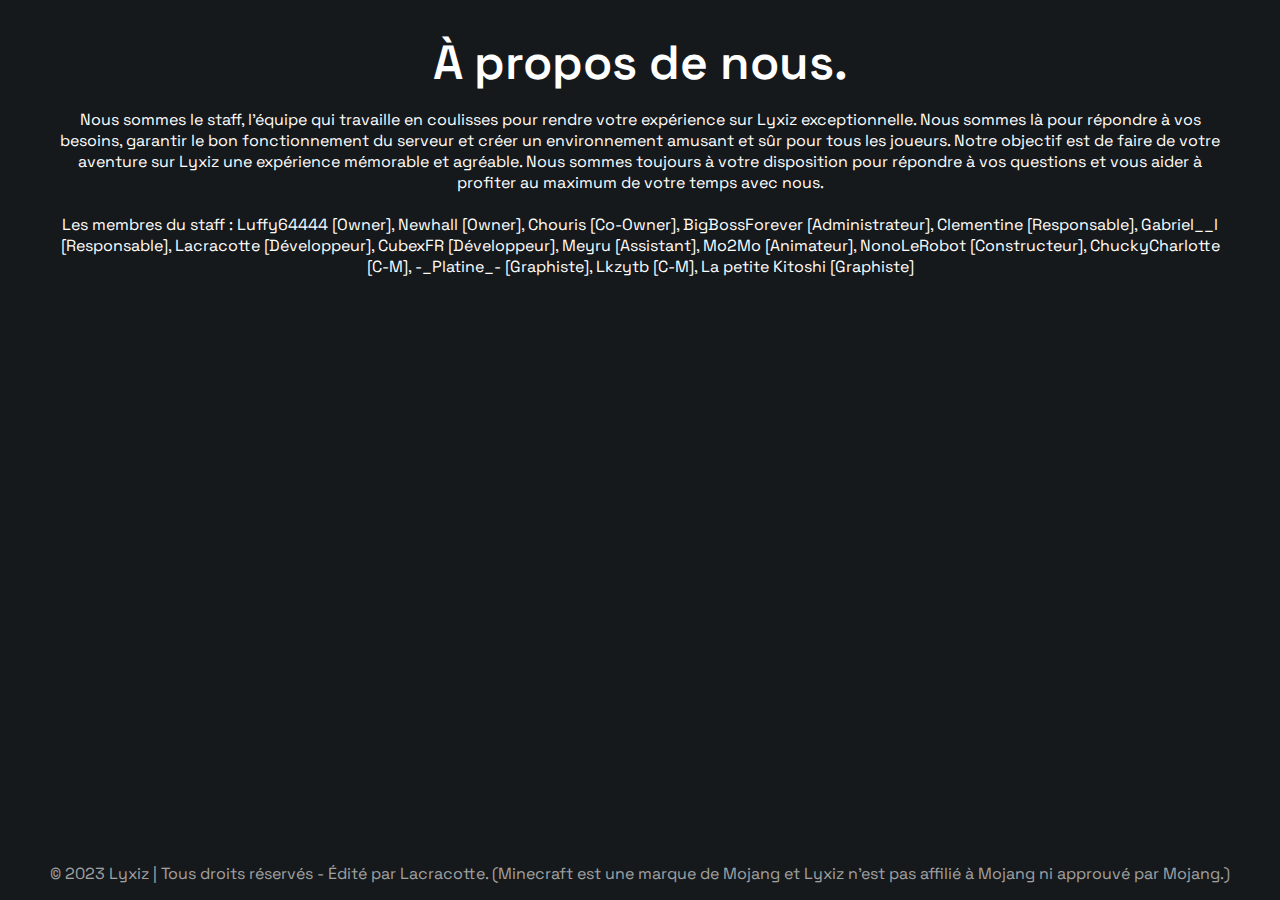
==== about.html @ 33ea8a4d "v1" ====
<!DOCTYPE html>
<html lang="fr">
<head>
    <meta charset="UTF-8">
    <meta name="viewport" content="width=device-width, initial-scale=1.0">
    <title>Lyxiz - Serveur Minecraft</title>
    <script src="script.js"></script>
    <link rel="icon" href="media/logo-web.png">
    <link rel="stylesheet" href="styles-about.css">
    <link href="https://fonts.bunny.net/css?family=Space+Grotesk:wght@500&display=swap" rel="stylesheet">
</head>
<body>
    <div class="main2">
        <a class="headline">À propos de nous.</a>
        <p class="more-info">Nous sommes le staff, l'équipe qui travaille en coulisses pour rendre votre expérience sur Lyxiz exceptionnelle. Nous sommes là pour répondre à vos besoins, garantir le bon fonctionnement du serveur et créer un environnement amusant et sûr pour tous les joueurs. Notre objectif est de faire de votre aventure sur Lyxiz une expérience mémorable et agréable. Nous sommes toujours à votre disposition pour répondre à vos questions et vous aider à profiter au maximum de votre temps avec nous.<br><br>Les membres du staff : Luffy64444 [Owner], Newhall [Owner], Chouris [Co-Owner], BigBossForever [Administrateur], Clementine [Responsable], Gabriel__l [Responsable], Lacracotte [Développeur], CubexFR [Développeur], Meyru [Assistant], Mo2Mo [Animateur], NonoLeRobot [Constructeur], ChuckyCharlotte [C-M], -_Platine_- [Graphiste], Lkzytb [C-M], La petite Kitoshi [Graphiste]</p>
    </div>
    <footer class="copyright_div">
        <a href="" class="copyright">© 2023 Lyxiz | Tous droits
            réservés - Édité par Lacracotte. (Minecraft est une marque de Mojang et Lyxiz n'est pas affilié à Mojang
            ni approuvé par Mojang.)</a>
    </footer>
</body>
</html>
---- styles-about.css ----
html {
    scroll-behavior: smooth;
    font-family: 'Space Grotesk', sans-serif;
    background-color: #16191b;
}

:root {
    --nice-padding: 6rem;
    --roundness: 0.75rem;
    --accent1: #02db02;
    --accent2: #05b305;
    --accent2_transp: #05b30555;
    --background1: #212529;
    --background2: #16191b;


    color-scheme: dark;
}

span {
    font-family: 'Space Grotesk', sans-serif;
}

body {
    font-family:'Space Grotesk', sans-serif;
    background-color: var(--background1);
    color: white;
    margin:0px;
}

.headline {
    margin-top: 2rem;
    color: #fff;
    font-size:3rem;
    text-align: center;
    font-weight: 600;
}

.desktop_navbar {
    position:fixed;
    display: flex;
    height: 4rem;
    width: 100%;
    top: 0;
    right: 0;
    left: 0;
    bottom:0;
    background-color: #00000022;
    backdrop-filter: blur(15px);
    z-index: 5;
    align-items: center;
    justify-content: center;
    flex-direction: row;
}

.desktop_navbar_logo_img {
    width: 5rem;
    padding-left: 2rem;
    padding-right: 1rem;
}

.desktop_navbar_link {
    font-size: 1.2rem;
    padding: .8rem;
    transition: all .5s;
    text-decoration: none;
    color: #fff;
    text-align: center;
}
.desktop_navbar_link:hover {
    color: var(--accent1);
}

.desktop_navbar_link2 {
    padding:.5rem;
    color: #fff;
    text-decoration: none;
    text-align: center;
}

.desktop_navbar_link2_div {
    font-size: 1.2rem;
    padding: .6rem;
    transition: all .5s;
    margin-left: auto;
    margin-right: 2rem;
    font-weight: 700;
    border-radius: var(--roundness);
    text-align: center;
}

.desktop_navbar_link2_div:hover {
    color: var(--accent1);
}

.mobile_navbar {
    display: none;
    overflow: hidden;
    background-color: #00000022;
    backdrop-filter: blur(15px);
    position: fixed;
    width: 100%;
    z-index: 5;
    flex-direction: row;
    min-height: 53px;
}

.mobile_navbar_logo_img {
    position: absolute;
    display: block;
    height: 42px;
    padding-left: .5rem;
    top: 0;
    left: 0;
    padding-top: 3.5px;
}

.mobile_navbar #mobile_navbar_links {
    display: none;
    margin-top: 53px;
    flex-direction: column;
    align-items: center;
    width: 100%;
    background-color: #00000022;
}

.mobile_navbar_link {
    padding:.5rem;
}

.mobile_navbar a {
    color: white;
    text-decoration: none;
    font-size: 17px;
    display: block;
}

.mobile_navbar .icon {
    background-color: #00000022;
    display: block;
    position: absolute;
    right: 0;
    top: 0;
    padding: 16px;
}

.mobile_navbar_logo_img_a {
    display: block;
    background-color: #00000022;
} 

.mainflex {
    display: flex;
    align-items: center;
    align-content: center;
    justify-content: center;
    flex-direction: column;
}

.main2 {
    display: flex;
    justify-content: center;
    flex-direction: column;
    align-content: center;
    padding-bottom: 1rem;
    background-color: var(--background2);
    width: 100%;
}



.main2_features_div {
    padding-top: 2rem;
    display:flex;
    align-items: center;
    justify-content: center;
    flex-wrap:wrap;
}

.main2_feature {
    display: flex;
    background-color: var(--background1);
    height: 24rem;
    width: 18rem;
    margin: 1rem;
    border-radius: var(--roundness);
    transition: all .5s;
    flex-direction: column;
}

.main2_feature:hover {
    background-color: #00000099;
    transform: scale(1.05)
}

@media (max-width: 1599px) {
    .main2_features_div {
      margin-left: 10rem;
      margin-right: 10rem;
    }
  }
@media (max-width: 1279px) {
    .main2_features_div {
      margin-left: 0rem;
      margin-right: 0rem;
    }
  }


.main2_feature_img {
    width: 100%;
    height: 50%;
    object-fit: cover;
    border-radius: var(--roundness);
}

.main2_feature_headline {
    margin-top: 1rem;
    text-align: center;
    font-size:1.5rem;
    font-weight: 700;
    margin-top: auto;
}

.main2_feature_text {
    margin:1rem;
    text-align: center;
    font-size:1.2rem;
    margin-bottom: auto;
}

.more-info {
    text-align: center; 
    font-size: 1rem;
    background-color: var(--background2);
    color: white;
    display: flex; 
    flex-direction: column; 
    align-items: center; 
    justify-content: center;
    margin-right: 60px;
    margin-left: 60px;
    margin-bottom: -10px;
}

.copyright {
    color: #ffffff99;
    text-decoration: none;
}

.copyright_div {
    position: fixed;
    bottom: 0;
    left: 0; 
    right: 0; 
    display: flex;
    justify-content: center;
    padding: 16px;
    width: auto;
    background-color: #16191b;
}

@media only screen and (max-width: 600px) {
    .desktop_navbar{
        display:none;
    }
    .mobile_navbar{
        display:flex;
    }
    .headline {
        font-size:1.9rem;
        margin-right: 1rem;
        margin-left: 1rem;
    }
    .main1_logo {
        max-width: 16rem;
    }
    .main1_description {
        font-size: 2.5rem;
        margin-bottom: 2rem;
    }
    .main1_ipcopier {
        display: none;
    }
    .main5_admins_img {
        align-self: center;
        padding-top: 1rem;
    }
    .main5_admins_div{
        flex-direction: column;
        min-height: 0;
    }
    .main5_admins_description_div {
        max-width: 100%;
        padding: 2rem;
    }
    .main4_dc_div {
        flex-direction: column;
    }
    .main4_dc_widget {
        height: 20rem;
        width: 100%;
    }
    .main3_join_div {
        min-width: 20rem;
        min-height: 9rem;
    }
    .main3_join_content_div {
        padding:1rem;
    }
    .main5_admins_dev_type1 {
        padding-right: 0;
    }
    .main5_admins_dev_type2 {
        padding-left: 0;
    }
}
@media only screen and (max-width: 360px) {
    .main3_join_categories {
        font-size:1rem;
    }
    .main3_join_values {
        font-size:1rem;
    }
    .main3_join_div {
        min-width: 10rem;
        padding: .5rem;
    }
    .main3_join_div_div {
        margin: .25rem;
    }
}
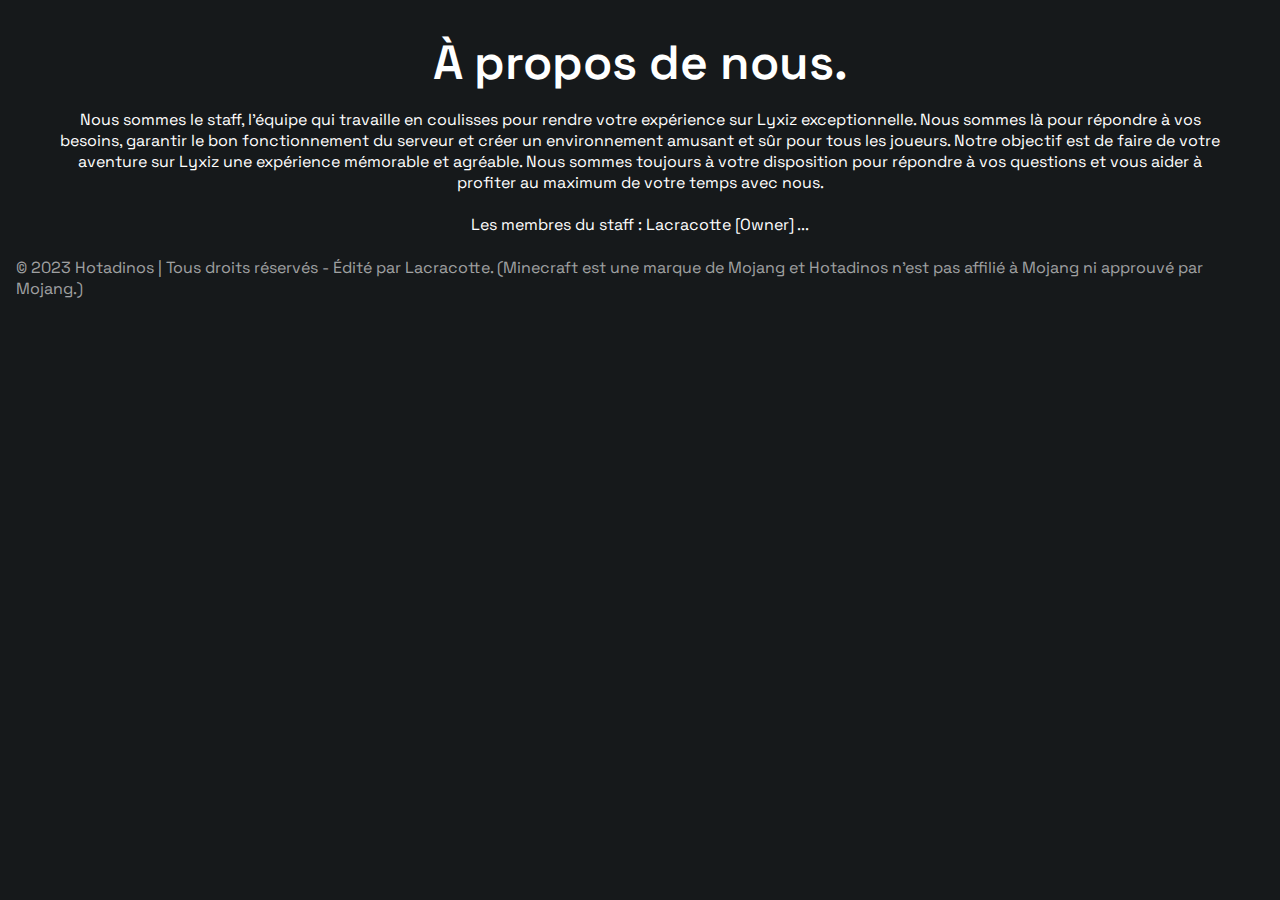
==== commit 3b84790e: "v3" ====
--- a/about.html
+++ b/about.html
@@ -3,7 +3,7 @@
 <head>
     <meta charset="UTF-8">
     <meta name="viewport" content="width=device-width, initial-scale=1.0">
-    <title>Lyxiz - Serveur Minecraft</title>
+    <title>Hotadinos - Serveur Minecraft</title>
     <script src="script.js"></script>
     <link rel="icon" href="media/logo-web.png">
     <link rel="stylesheet" href="styles-about.css">
@@ -12,11 +12,11 @@
 <body>
     <div class="main2">
         <a class="headline">À propos de nous.</a>
-        <p class="more-info">Nous sommes le staff, l'équipe qui travaille en coulisses pour rendre votre expérience sur Lyxiz exceptionnelle. Nous sommes là pour répondre à vos besoins, garantir le bon fonctionnement du serveur et créer un environnement amusant et sûr pour tous les joueurs. Notre objectif est de faire de votre aventure sur Lyxiz une expérience mémorable et agréable. Nous sommes toujours à votre disposition pour répondre à vos questions et vous aider à profiter au maximum de votre temps avec nous.<br><br>Les membres du staff : Luffy64444 [Owner], Newhall [Owner], Chouris [Co-Owner], BigBossForever [Administrateur], Clementine [Responsable], Gabriel__l [Responsable], Lacracotte [Développeur], CubexFR [Développeur], Meyru [Assistant], Mo2Mo [Animateur], NonoLeRobot [Constructeur], ChuckyCharlotte [C-M], -_Platine_- [Graphiste], Lkzytb [C-M], La petite Kitoshi [Graphiste]</p>
+        <p class="more-info">Nous sommes le staff, l'équipe qui travaille en coulisses pour rendre votre expérience sur Lyxiz exceptionnelle. Nous sommes là pour répondre à vos besoins, garantir le bon fonctionnement du serveur et créer un environnement amusant et sûr pour tous les joueurs. Notre objectif est de faire de votre aventure sur Lyxiz une expérience mémorable et agréable. Nous sommes toujours à votre disposition pour répondre à vos questions et vous aider à profiter au maximum de votre temps avec nous.<br><br>Les membres du staff : Lacracotte [Owner] ...</p>
     </div>
     <footer class="copyright_div">
-        <a href="" class="copyright">© 2023 Lyxiz | Tous droits
-            réservés - Édité par Lacracotte. (Minecraft est une marque de Mojang et Lyxiz n'est pas affilié à Mojang
+        <a href="" class="copyright">© 2023 Hotadinos | Tous droits
+            réservés - Édité par Lacracotte. (Minecraft est une marque de Mojang et Hotadinos n'est pas affilié à Mojang
             ni approuvé par Mojang.)</a>
     </footer>
 </body>
--- a/styles-about.css
+++ b/styles-about.css
@@ -249,14 +249,10 @@
 }
 
 .copyright_div {
-    position: fixed;
-    bottom: 0;
-    left: 0; 
-    right: 0; 
     display: flex;
     justify-content: center;
     padding: 16px;
-    width: auto;
+    width:auto;
     background-color: #16191b;
 }
 
